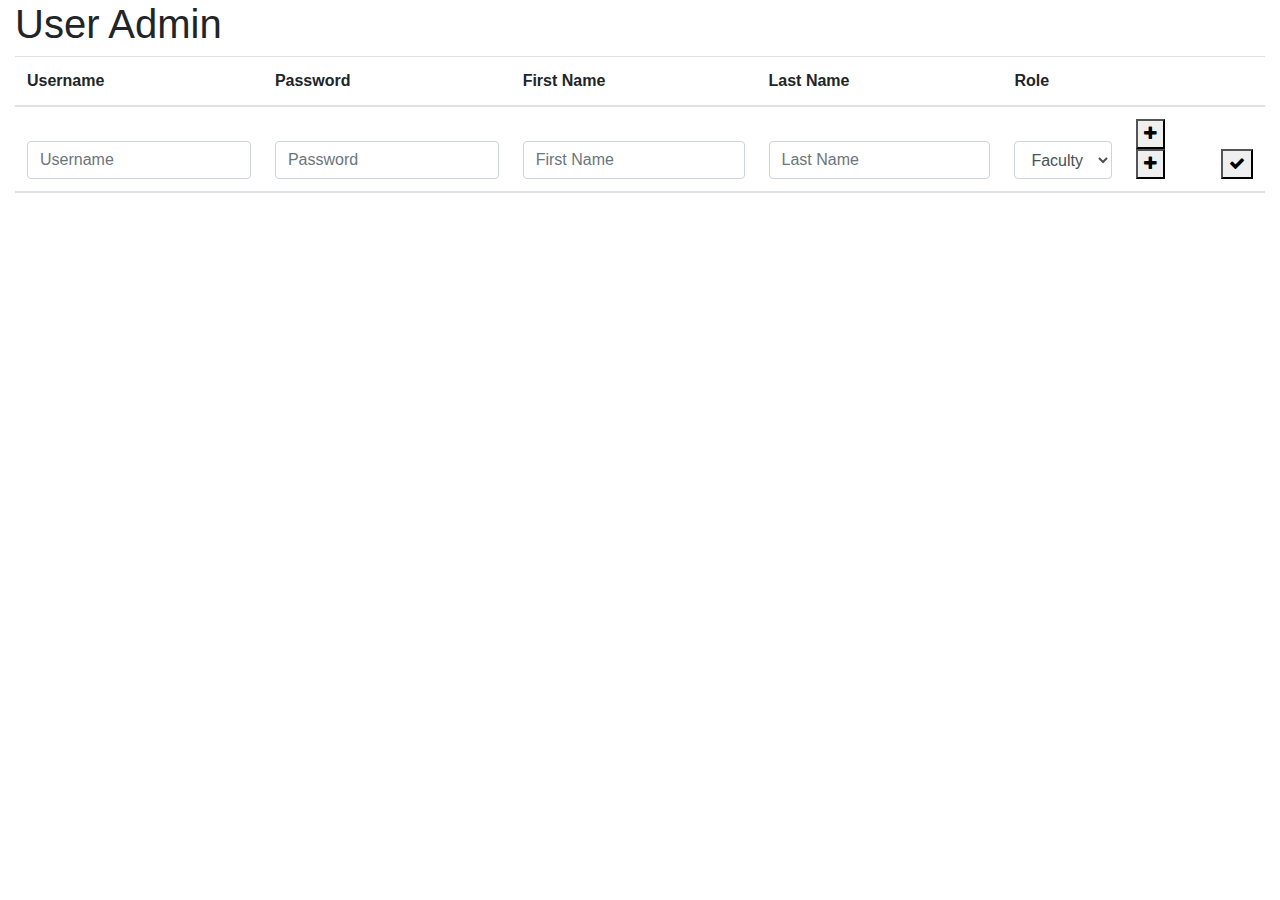
==== src/main/webapp/user-admin/user-admin.template.client.html @ e67d7ed6 "FirstPush" ====
<!DOCTYPE html>
<html lang="en">
<head>
    <meta charset="UTF-8">
    <title>User Manager</title>
    <link rel="stylesheet" href="https://maxcdn.bootstrapcdn.com/bootstrap/4.0.0/css/bootstrap.min.css"/>
    <link rel="stylesheet" href="https://maxcdn.bootstrapcdn.com/font-awesome/4.7.0/css/font-awesome.min.css"/>
    <script src="https://ajax.googleapis.com/ajax/libs/jquery/3.5.1/jquery.min.js"></script>
    <script src="../services/user.service.client.js"></script>
    <script src="user-admin.controller.client.js"></script>
</head>
<body>
    <div class="container-fluid">
        <h1>User Admin</h1>
        <table class="table table-stripped">
            <thead>
                <tr>
                    <th>Username</th>
                    <th>Password</th>
                    <th>First Name</th>
                    <th>Last Name</th>
                    <th>Role</th>
                    <th>&nbsp;</th>
                    <th>&nbsp;</th>
                </tr>
                <tr>
                    <th>
                        <input type="text" class="form-control wbdv-username-fld" placeholder="Username"/>
                    </th>
                    <th>
                        <input type="text" class="form-control wbdv-password-fld" placeholder="Password"/>
                    </th>
                    <th>
                        <input type="text" class="form-control wbdv-fname-fld" placeholder="First Name"/>
                    </th>
                    <th>
                        <input type="text" class="form-control wbdv-lname-fld" placeholder="Last Name"/>
                    </th>
                    <th>
                        <select class="form-control wbdv-role-fld"/>
                            <option>Faculty</option>
                            <option>Student</option>
                            <option>Admin</option>
                        </select>
                    </th>
                    <th>
                        <button class="wbdv-add-btn"><i class="fa fa-plus"></i></button>
                        <button class="wbdv-create-btn"><i class="fa fa-plus"></i></button>
                    </th>
                    <th>
                        <button class="wbdv-update-btn"><i class="fa fa-check"></i></button>
                    </th>
                </tr>
            </thead>
            <tbody>
            </tbody>
        </table>
    </div>
</body>
</html>
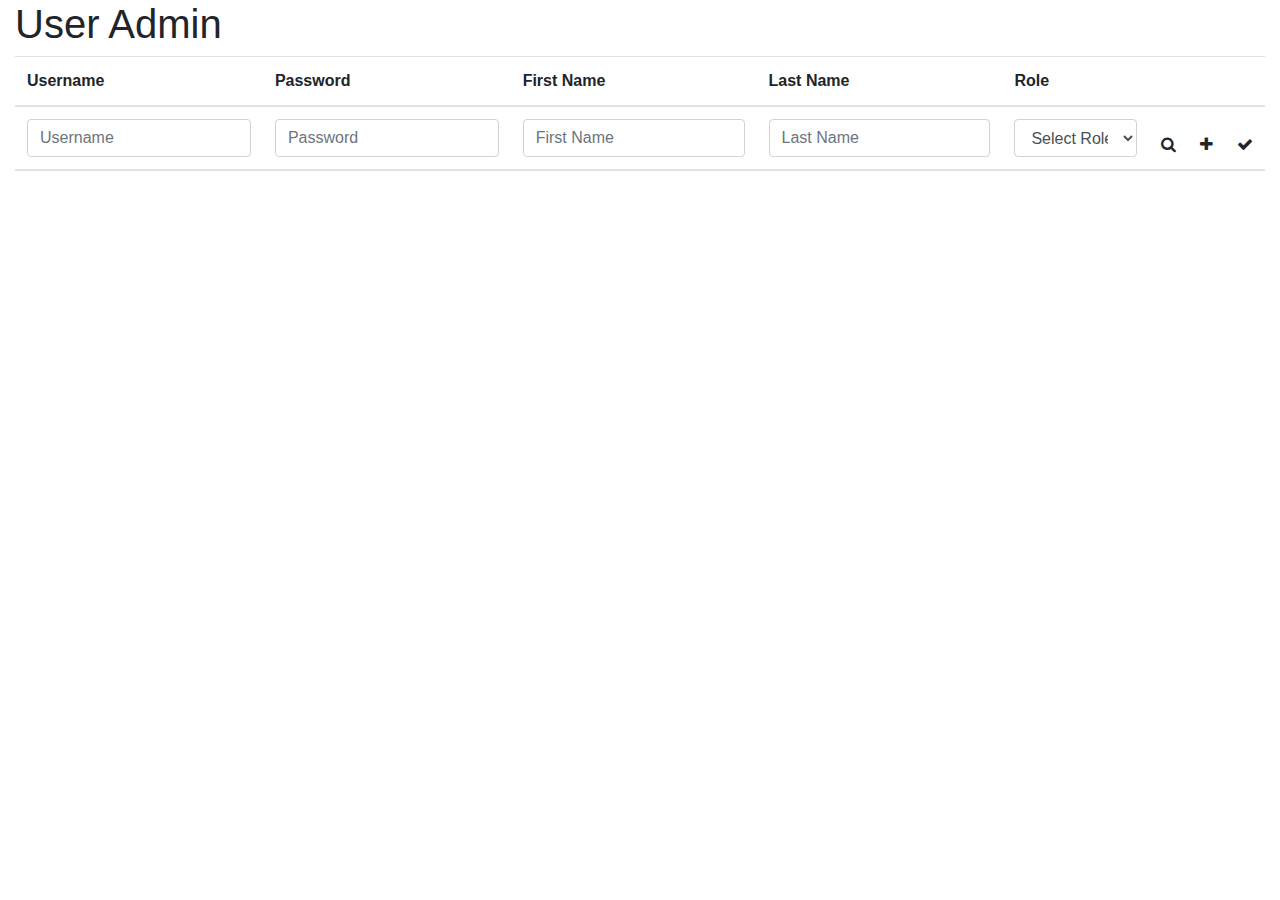
==== commit 5d12ba7a: "A2" ====
--- a/src/main/webapp/user-admin/user-admin.template.client.html
+++ b/src/main/webapp/user-admin/user-admin.template.client.html
@@ -5,6 +5,7 @@
     <title>User Manager</title>
     <link rel="stylesheet" href="https://maxcdn.bootstrapcdn.com/bootstrap/4.0.0/css/bootstrap.min.css"/>
     <link rel="stylesheet" href="https://maxcdn.bootstrapcdn.com/font-awesome/4.7.0/css/font-awesome.min.css"/>
+    <link href="user-admin.style.client.css" rel="stylesheet">
     <script src="https://ajax.googleapis.com/ajax/libs/jquery/3.5.1/jquery.min.js"></script>
     <script src="../services/user.service.client.js"></script>
     <script src="user-admin.controller.client.js"></script>
@@ -22,13 +23,14 @@
                     <th>Role</th>
                     <th>&nbsp;</th>
                     <th>&nbsp;</th>
+                    <th>&nbsp;</th>
                 </tr>
                 <tr>
                     <th>
                         <input type="text" class="form-control wbdv-username-fld" placeholder="Username"/>
                     </th>
                     <th>
-                        <input type="text" class="form-control wbdv-password-fld" placeholder="Password"/>
+                        <input type="password" class="form-control wbdv-password-fld" placeholder="Password"/>
                     </th>
                     <th>
                         <input type="text" class="form-control wbdv-fname-fld" placeholder="First Name"/>
@@ -38,17 +40,20 @@
                     </th>
                     <th>
                         <select class="form-control wbdv-role-fld"/>
+                            <option disabled selected value>Select Role</option>
                             <option>Faculty</option>
                             <option>Student</option>
                             <option>Admin</option>
                         </select>
                     </th>
                     <th>
-                        <button class="wbdv-add-btn"><i class="fa fa-plus"></i></button>
-                        <button class="wbdv-create-btn"><i class="fa fa-plus"></i></button>
+                        <i class="fa-1x fa fa-search"></i>
                     </th>
                     <th>
-                        <button class="wbdv-update-btn"><i class="fa fa-check"></i></button>
+                        <i class="fa-1x fa fa-plus wbdv-create-btn"></i>
+                    </th>
+                    <th>
+                        <i class="fa-1x fa fa-check wbdv-update-btn"></i>
                     </th>
                 </tr>
             </thead>
--- a/src/main/webapp/user-admin/user-admin.style.client.css
+++ b/src/main/webapp/user-admin/user-admin.style.client.css
@@ -0,0 +1 @@
+.hidepassword { -webkit-text-security: disc; }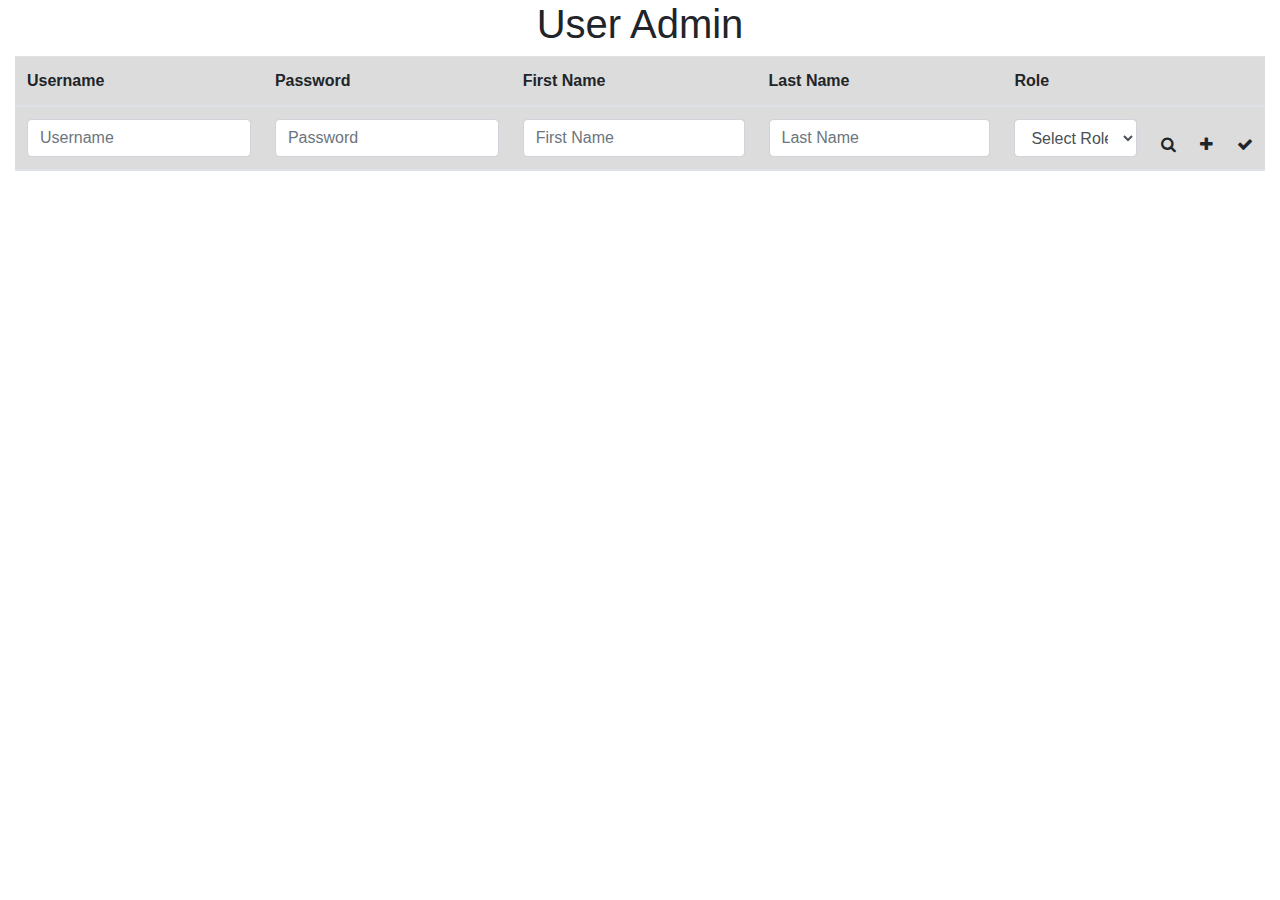
==== commit cae45a85: "A5" ====
--- a/src/main/webapp/user-admin/user-admin.template.client.html
+++ b/src/main/webapp/user-admin/user-admin.template.client.html
@@ -62,4 +62,4 @@
         </table>
     </div>
 </body>
-</html>+</html>
--- a/src/main/webapp/user-admin/user-admin.style.client.css
+++ b/src/main/webapp/user-admin/user-admin.style.client.css
@@ -1 +1,11 @@
-.hidepassword { -webkit-text-security: disc; }+<<<<<<< HEAD
+.hidepassword { -webkit-text-security: disc; }
+
+thead {background-color: gainsboro;}
+
+h1{text-align: center;}
+=======
+thead {background-color: gainsboro;}
+
+h1{text-align: center;}
+>>>>>>> 2ea7b08b005df0143bbaf08bb2236aa27a0ae86b
